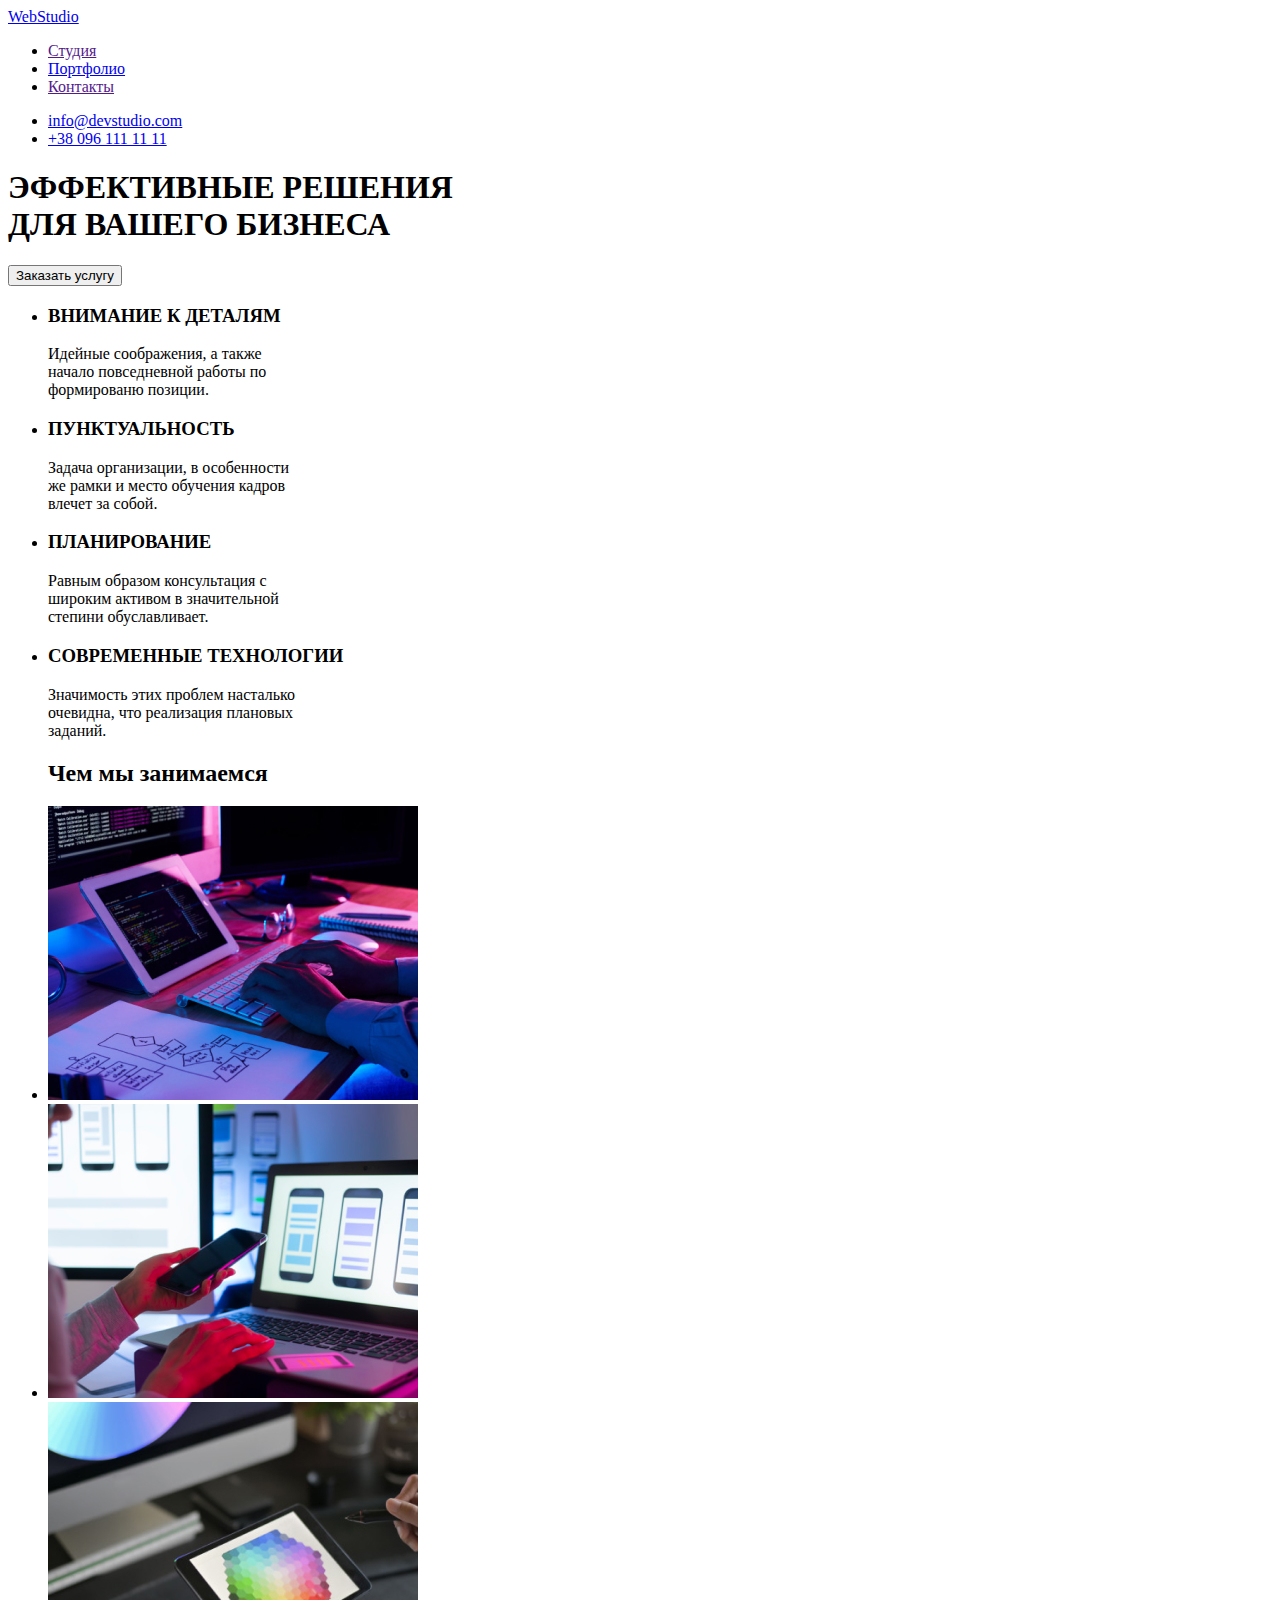
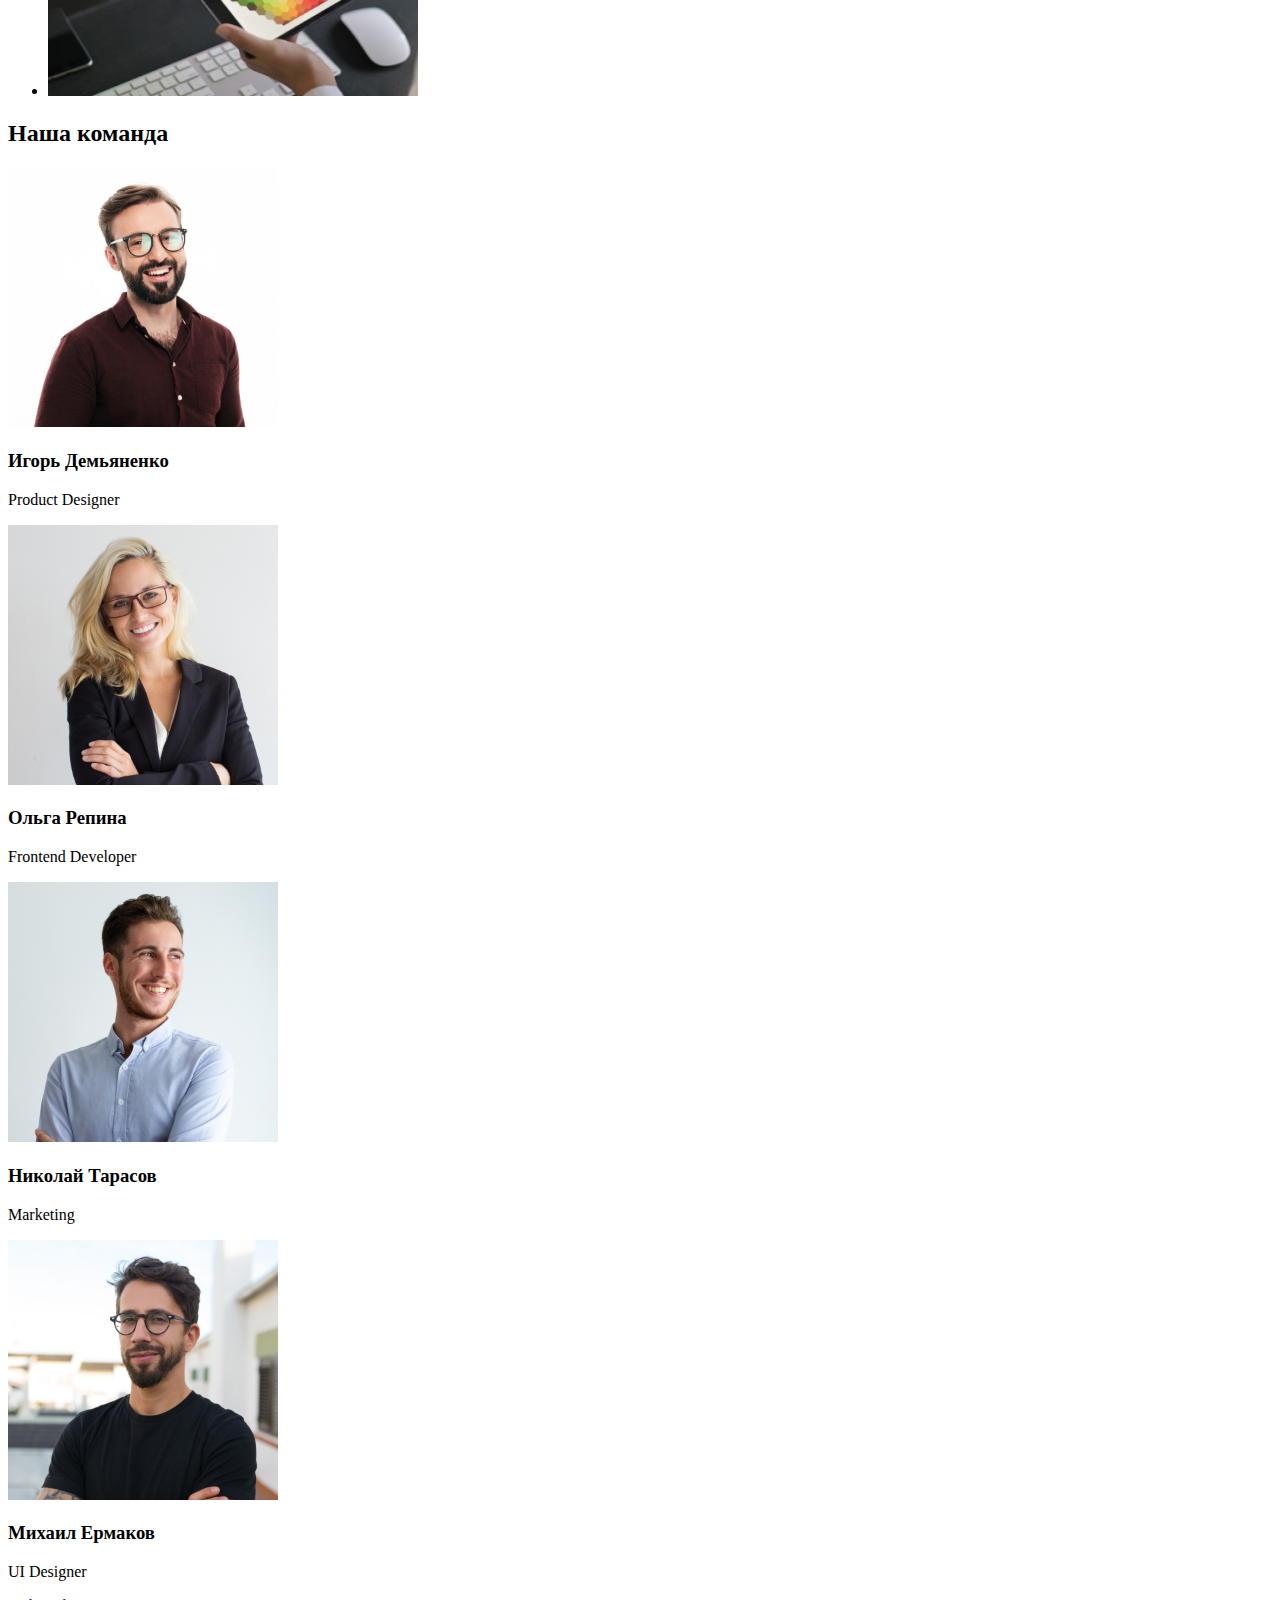
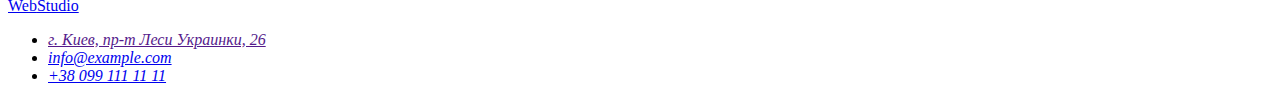
==== index.html @ 6912d441 "зробив розмітку portfolio" ====
<!DOCTYPE html>
<html lang="ru">
<head>
    <meta charset="UTF-8">
    <meta http-equiv="X-UA-Compatible" content="IE=edge">
    <meta name="viewport" content="width=device-width, initial-scale=1.0">
    <title>Home-Work#1</title>
</head>
<body>
    <header>
        <nav>
            <a href="index.html">WebStudio</a>   
            <ul>
                <li>
                    <a href="">Студия</a>
                </li>
                <li>
                    <a href="portfolio.html">Портфолио</a>
                </li>
                <li>
                    <a href="">Контакты</a>
                </li>
            </ul>                 
        </nav>
        <ul>
            <li>
                <a href="mailto:info@devstudio.com">info@devstudio.com</a>
            </li>
            <li>
                <a href="tel:+380961111111">+38 096 111 11 11</a>
            </li>
        </ul>
    </header>
    <main>
        <section>
            <h1>ЭФФЕКТИВНЫЕ РЕШЕНИЯ <br> ДЛЯ ВАШЕГО БИЗНЕСА</h1>
            <button type="button">Заказать услугу</button>
        </section>
        <section>
            <ul>
                <li>
                    <h3>ВНИМАНИЕ К ДЕТАЛЯМ</h3>
                    <p>Идейные соображения, а также <br> начало повседневной работы по <br> формированю позиции.</p>
                </li>
                <li>
                    <h3>ПУНКТУАЛЬНОСТЬ</h3>
                    <p>Задача организации, в особенности <br> же рамки и место обучения кадров <br> влечет за собой.</p>
                </li>
                <li>
                    <h3>ПЛАНИРОВАНИЕ</h3>
                    <p>Равным образом консультация с <br> широким активом в значительной <br> степини обуславливает.</p>
                </li>
                <li>
                    <h3>СОВРЕМЕННЫЕ ТЕХНОЛОГИИ</h3>
                    <p>Значимость этих проблем насталько <br> очевидна, что реализация плановых <br> заданий.</p>
                </li>
            </ul>
        </section>
        <section>
            <ul>
                <h2>Чем мы занимаемся</h2>
                <li>
                    <img src="./images/img1.jpg" alt="печатает на клавиатуре" width="370">
                </li>
                <li>
                    <img src="./images/img2.jpg" alt="работа с телефоном и компьютером" width="370">
                </li>
                <li>
                    <img src="./images/img3.jpg" alt="палитра цветов на планшете" width="370">
                </li>
            </ul>
        </section>
        <section>
            <h2>Наша команда</h2>
            <li>
                <img src="./images/img4.jpg" alt="Игорь Демьяненко" width="270">
                <h3>Игорь Демьяненко</h3>
                <p>Product Designer</p>
            </li>
            <li>
                <img src="./images/img5.jpg" alt="Ольга Репина" width="270">
                <h3>Ольга Репина</h3>
                <p>Frontend Developer</p>
            </li>
            <li>
                <img src="./images/img6.jpg" alt="Николай Тарасов" width="270">
                <h3>Николай Тарасов</h3>
                <p>Marketing</p>
            </li>
            <li>
                <img src="./images/img7.jpg" alt="Михаил Ермаков" width="270">
                <h3>Михаил Ермаков</h3>
                <p>UI Designer</p>
            </li>
        </section>
    </main>
    <footer>
        <a href="index.html"><span>Web</span>Studio</a>
        <address>
            <ul>
                <li>
                    <a href="">г. Киев, пр-т Леси Украинки, 26</a>
                </li>
                <li>
                    <a href="mailto:info@example.com">info@example.com</a>
                </li>
                <li>
                    <a href="tel:+380991111111">+38 099 111 11 11</a>
                </li>
            </ul>
        </address>
    </footer>
</body>
</html>
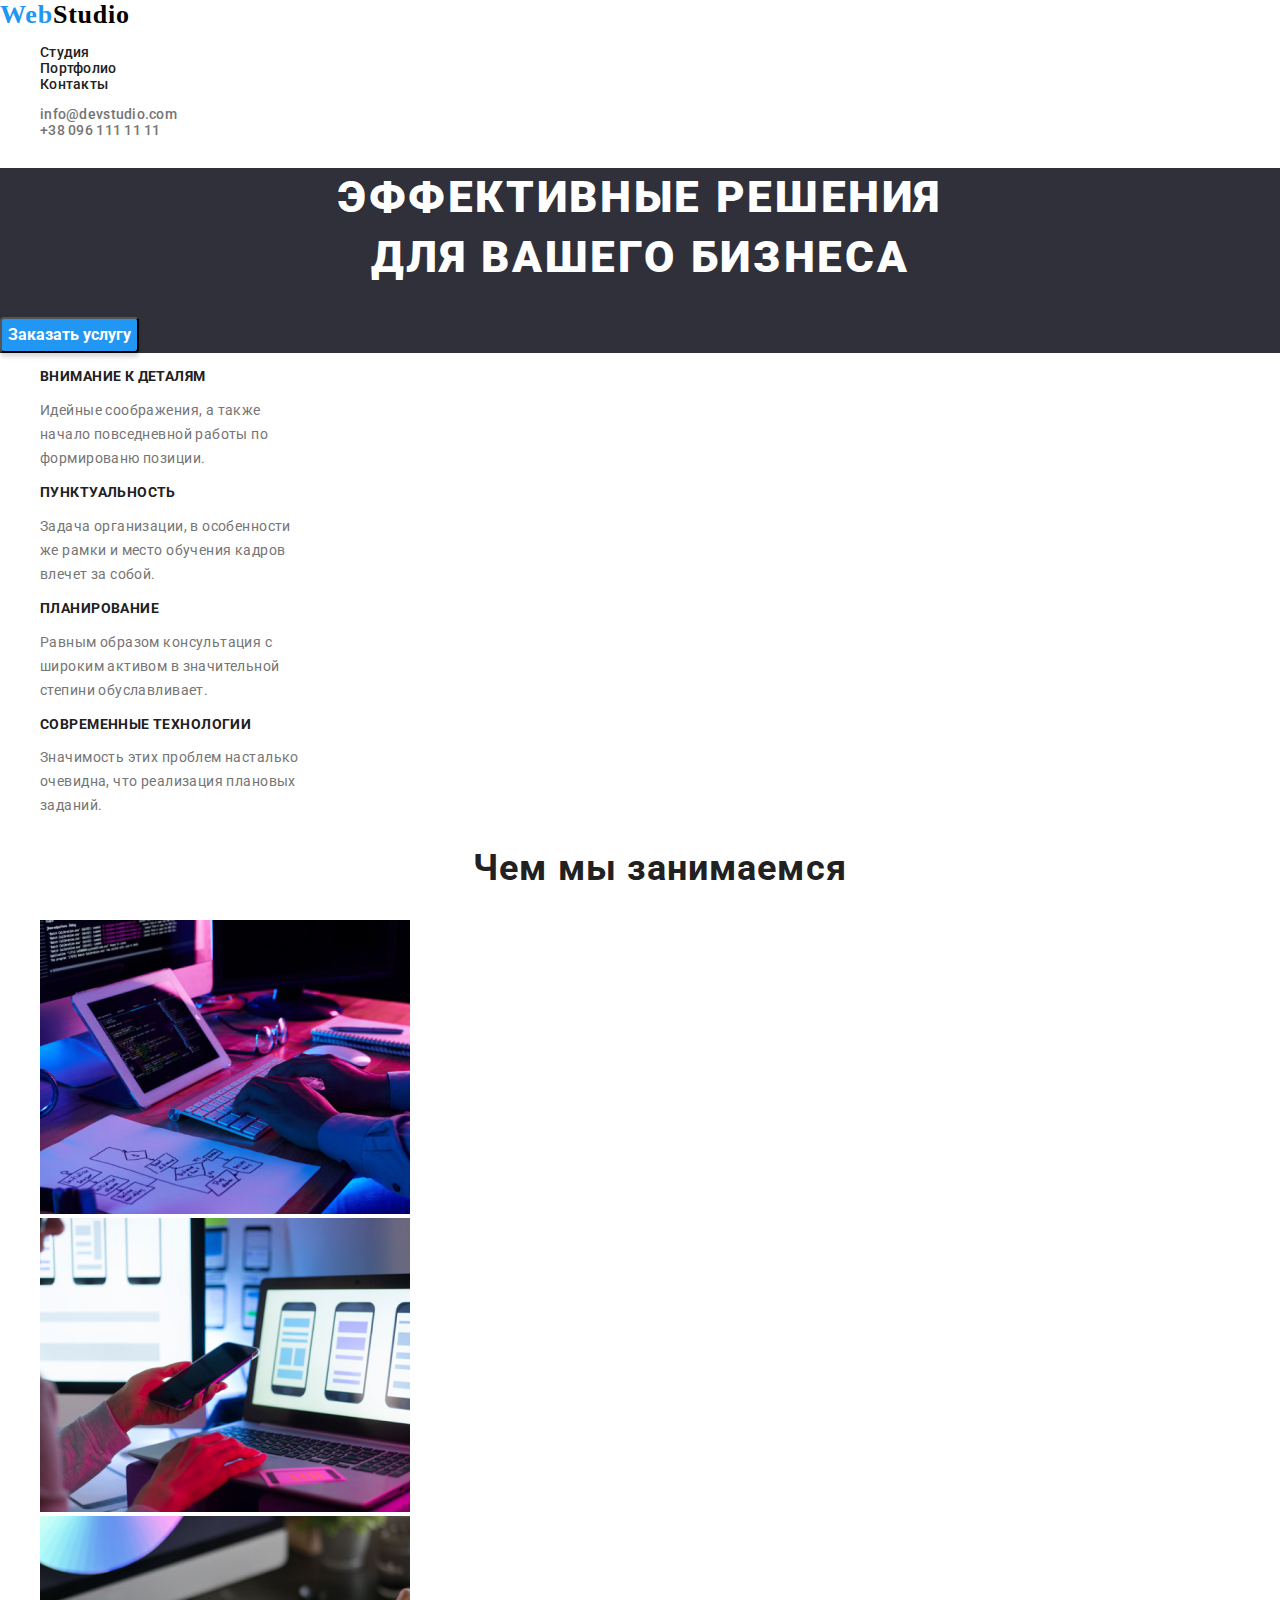
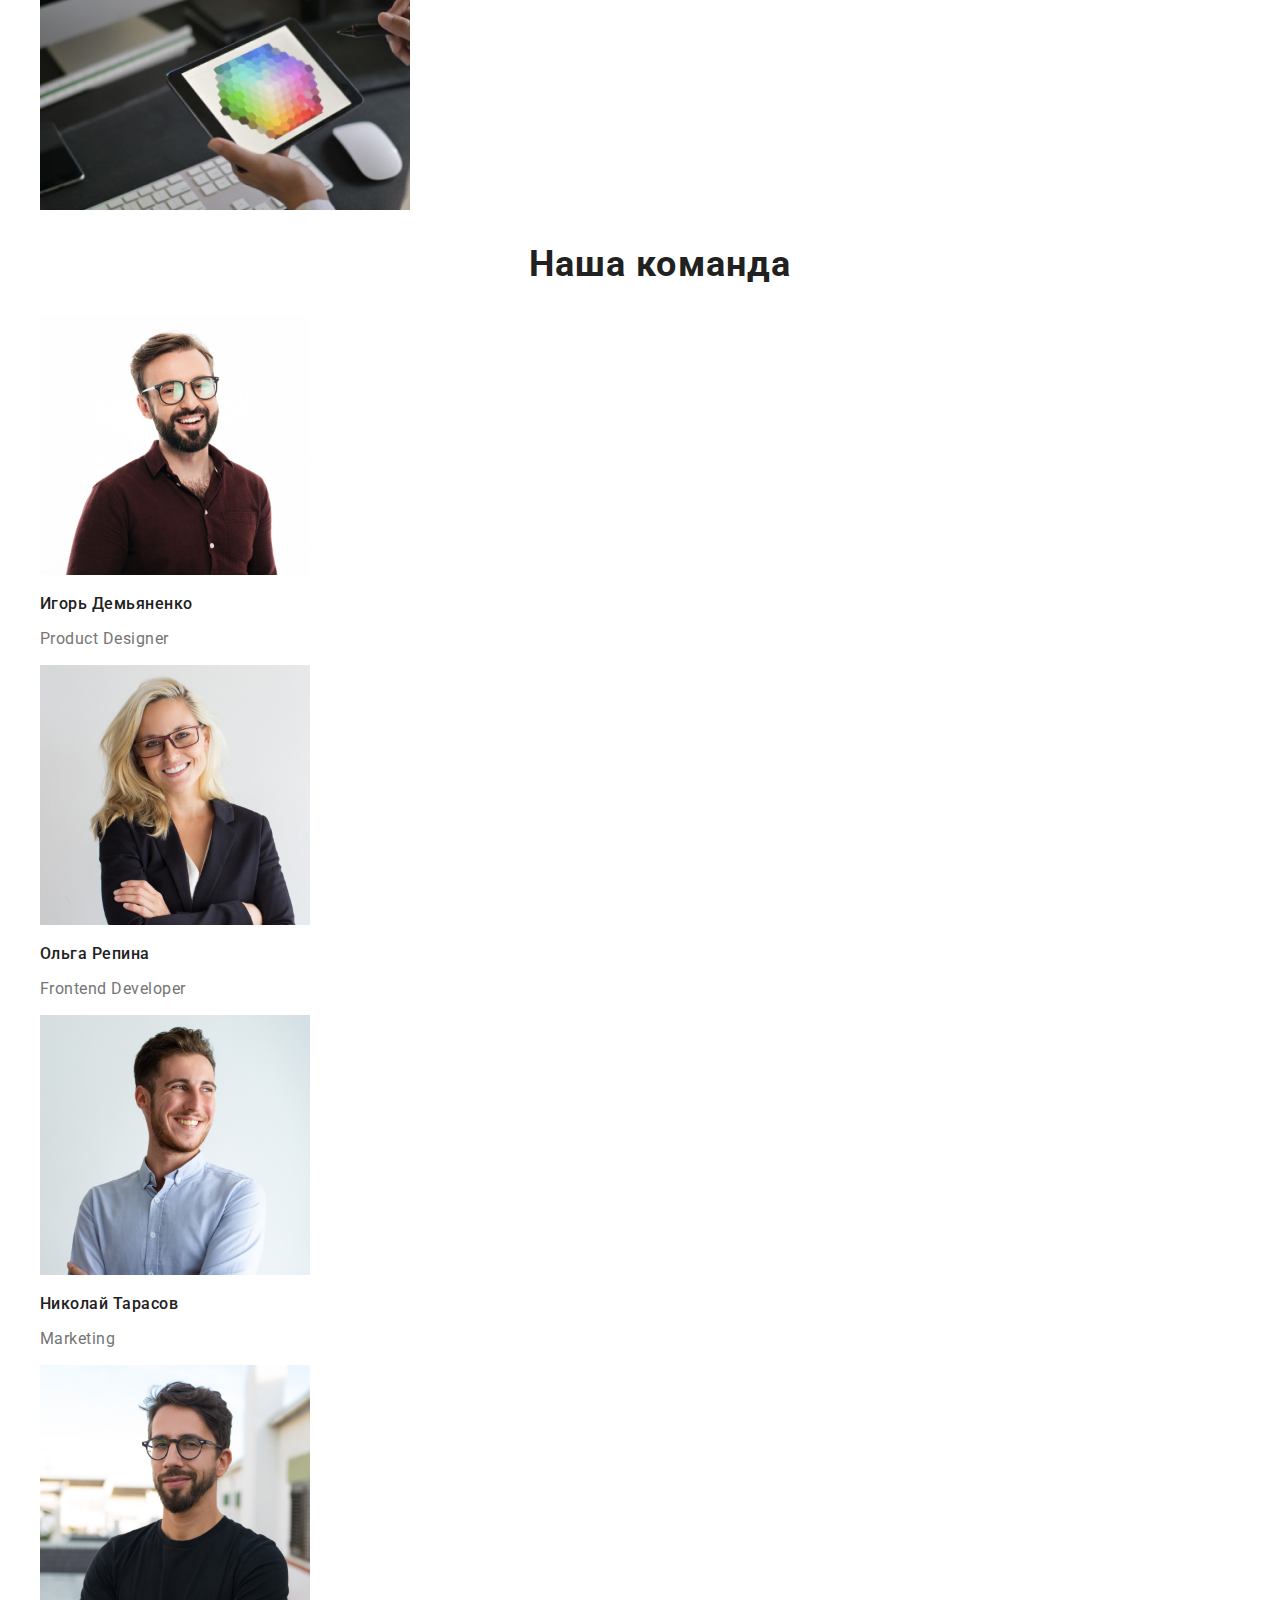
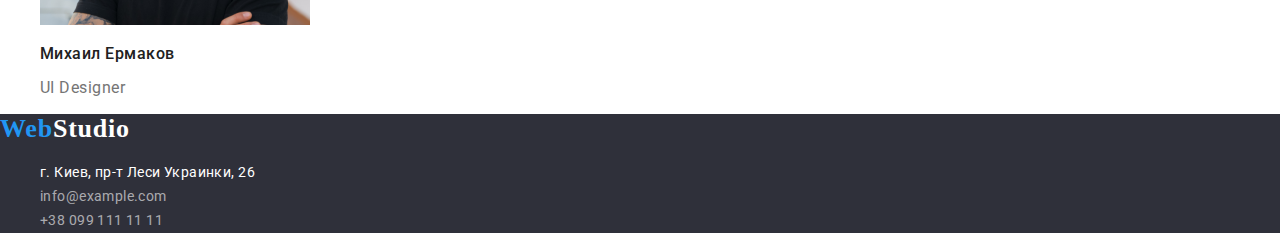
==== commit e243e08c: "додав css" ====
--- a/index.html
+++ b/index.html
@@ -5,107 +5,111 @@
     <meta http-equiv="X-UA-Compatible" content="IE=edge">
     <meta name="viewport" content="width=device-width, initial-scale=1.0">
     <title>Home-Work#1</title>
+    <link rel="stylesheet" href="./css/styles.css">
+    <link href="https://fonts.googleapis.com/css2?family=Roboto:wght@400;500;700;900&display=swap" rel="stylesheet">
 </head>
 <body>
-    <header>
-        <nav>
-            <a href="index.html">WebStudio</a>   
-            <ul>
-                <li>
-                    <a href="">Студия</a>
+    <header class="header">
+        <nav class="header-logo">
+            <a class="header-link" href="index.html"><span class="header-link-logo">Web</span>Studio</a>   
+            <ul class="header-top">
+                <li class="header-top-item">
+                    <a class="header-top-link" href="">Студия</a>
                 </li>
-                <li>
-                    <a href="portfolio.html">Портфолио</a>
+                <li class="header-item">
+                    <a class="header-top-link" href="portfolio.html">Портфолио</a>
                 </li>
-                <li>
-                    <a href="">Контакты</a>
+                <li class="header-item">
+                    <a class="header-top-link" href="">Контакты</a>
                 </li>
             </ul>                 
         </nav>
-        <ul>
-            <li>
-                <a href="mailto:info@devstudio.com">info@devstudio.com</a>
+        <ul class="header-bottom">
+            <li class="header-bottom-item">
+                <a class="header-bottom-link" href="mailto:info@devstudio.com">info@devstudio.com</a>
             </li>
-            <li>
-                <a href="tel:+380961111111">+38 096 111 11 11</a>
+            <li class="header-bottom-item">
+                <a class="header-bottom-link" href="tel:+380961111111">+38 096 111 11 11</a>
             </li>
         </ul>
     </header>
     <main>
-        <section>
+        <section class="section-first">
             <h1>ЭФФЕКТИВНЫЕ РЕШЕНИЯ <br> ДЛЯ ВАШЕГО БИЗНЕСА</h1>
-            <button type="button">Заказать услугу</button>
+            <button class="section-first-butt" type="button"><span>Заказать услугу</span></button>
         </section>
-        <section>
-            <ul>
-                <li>
+        <section class="">
+            <ul class="section-menu">
+                <li class="section-menu-item">
                     <h3>ВНИМАНИЕ К ДЕТАЛЯМ</h3>
                     <p>Идейные соображения, а также <br> начало повседневной работы по <br> формированю позиции.</p>
                 </li>
-                <li>
+                <li class="section-menu-item">
                     <h3>ПУНКТУАЛЬНОСТЬ</h3>
                     <p>Задача организации, в особенности <br> же рамки и место обучения кадров <br> влечет за собой.</p>
                 </li>
-                <li>
+                <li class="section-menu-item">
                     <h3>ПЛАНИРОВАНИЕ</h3>
                     <p>Равным образом консультация с <br> широким активом в значительной <br> степини обуславливает.</p>
                 </li>
-                <li>
+                <li class="section-menu-item">
                     <h3>СОВРЕМЕННЫЕ ТЕХНОЛОГИИ</h3>
                     <p>Значимость этих проблем насталько <br> очевидна, что реализация плановых <br> заданий.</p>
                 </li>
             </ul>
         </section>
-        <section>
-            <ul>
+        <section class="">
+            <ul class="section-work">
                 <h2>Чем мы занимаемся</h2>
-                <li>
+                <li class="section-work-item">
                     <img src="./images/img1.jpg" alt="печатает на клавиатуре" width="370">
                 </li>
-                <li>
+                <li class="section-work-item">
                     <img src="./images/img2.jpg" alt="работа с телефоном и компьютером" width="370">
                 </li>
-                <li>
+                <li class="section-work-item">
                     <img src="./images/img3.jpg" alt="палитра цветов на планшете" width="370">
                 </li>
             </ul>
         </section>
-        <section>
-            <h2>Наша команда</h2>
-            <li>
-                <img src="./images/img4.jpg" alt="Игорь Демьяненко" width="270">
-                <h3>Игорь Демьяненко</h3>
-                <p>Product Designer</p>
-            </li>
-            <li>
-                <img src="./images/img5.jpg" alt="Ольга Репина" width="270">
-                <h3>Ольга Репина</h3>
-                <p>Frontend Developer</p>
-            </li>
-            <li>
-                <img src="./images/img6.jpg" alt="Николай Тарасов" width="270">
-                <h3>Николай Тарасов</h3>
-                <p>Marketing</p>
-            </li>
-            <li>
-                <img src="./images/img7.jpg" alt="Михаил Ермаков" width="270">
-                <h3>Михаил Ермаков</h3>
-                <p>UI Designer</p>
-            </li>
+        <section class="">
+            <ul class="section-team">
+                <h2>Наша команда</h2>
+                <li class="section-team-item">
+                    <img src="./images/img4.jpg" alt="Игорь Демьяненко" width="270">
+                    <h3>Игорь Демьяненко</h3>
+                    <p>Product Designer</p>
+                </li>
+                <li class="section-team-item">
+                    <img src="./images/img5.jpg" alt="Ольга Репина" width="270">
+                    <h3>Ольга Репина</h3>
+                    <p>Frontend Developer</p>
+                </li>
+                <li class="section-team-item">
+                    <img src="./images/img6.jpg" alt="Николай Тарасов" width="270">
+                    <h3>Николай Тарасов</h3>
+                    <p>Marketing</p>
+                </li>
+                <li class="section-team-item">
+                    <img src="./images/img7.jpg" alt="Михаил Ермаков" width="270">
+                    <h3>Михаил Ермаков</h3>
+                    <p>UI Designer</p>
+                </li>
+            </ul>
         </section>
     </main>
-    <footer>
-        <a href="index.html"><span>Web</span>Studio</a>
+    <footer class="footer">
+        <a class="footer-logo" href="index.html"><span>Web</span>Studio</a>
         <address>
-            <ul>
-                <li>
-                    <a href="">г. Киев, пр-т Леси Украинки, 26</a>
+            <ul class="footer-menu-item">
+                <li class="footer-menu">
+                    <a class="footer-menu-adrs" href="">г. Киев, пр-т Леси Украинки, 26</a>
                 </li>
-                <li>
-                    <a href="mailto:info@example.com">info@example.com</a>
+                <li class="footer-menu-item">
+                    <a class="footer-menu-link" href="mailto:info@example.com">info@example.com</a>
                 </li>
-                <li>
-                    <a href="tel:+380991111111">+38 099 111 11 11</a>
+                <li class="footer-menu-item">
+                    <a class="footer-menu-link" href="tel:+380991111111">+38 099 111 11 11</a>
                 </li>
             </ul>
         </address>
--- a/css/styles.css
+++ b/css/styles.css
@@ -0,0 +1,258 @@
+body{
+    padding: 0;
+    margin: 0;
+    font-family: 'Roboto', sans-serif;
+    color: #000000;
+}
+
+button:hover{
+    cursor: pointer;
+}
+
+h2{
+    font-family: 'Roboto';
+    font-style: normal;
+    font-weight: 700;
+    font-size: 36px;
+    line-height: 1.16;
+    text-align: center;
+    letter-spacing: 0.03em;
+    color: #212121;
+}
+
+.header-link{
+    font-family: 'Raleway';
+    font-style: normal;
+    font-weight: 700;
+    font-size: 26px;
+    line-height: 1.19;
+    letter-spacing: 0.03em;
+    text-decoration: none;
+    color: black;
+
+}
+.header-link-logo{
+    color: #2196F3;
+}
+.header-top{
+    font-family: 'Roboto';
+    font-style: normal;
+    font-weight: 500;
+    font-size: 14px;
+    line-height: 1.14;
+    letter-spacing: 0.02em;
+    list-style: none;
+}
+.header-top-link{
+    text-decoration: none;
+    color: #212121;
+}
+.header-top-link:hover{
+    color: #2196F3; 
+}
+.header-bottom{
+    font-family: 'Roboto';
+    font-style: normal;
+    font-weight: 500;
+    font-size: 14px;
+    line-height: 1.14;
+    letter-spacing: 0.02em;
+    list-style: none;
+}
+.header-bottom-link{
+    text-decoration: none;
+    color: #757575;
+}
+.header-bottom-link:hover,
+.header-bottom-link:focus{
+    color: #2196F3; 
+}
+
+/* Main */
+
+.section-first{
+    background: #2F303A;
+}
+.section-first h1{
+    font-family: 'Roboto';
+    font-style: normal;
+    font-weight: 900;
+    font-size: 44px;
+    line-height: 1.36;
+    text-align: center;
+    letter-spacing: 0.06em;
+    text-transform: uppercase;
+    color: #FFFFFF;
+}
+
+.section-first-butt{
+    background: #2196F3;
+    box-shadow: 0px 4px 4px rgba(0, 0, 0, 0.15);
+    border-radius: 4px;
+}
+.section-first-butt span{
+    font-family: 'Roboto';
+    font-style: normal;
+    font-weight: 700;
+    font-size: 16px;
+    line-height: 1.87;
+    color: #FFFFFF;
+}
+
+.section-menu{
+    list-style: none;
+}
+.section-menu-item h3{
+    font-family: 'Roboto';
+    font-style: normal;
+    font-weight: 700;
+    font-size: 14px;
+    line-height: 1.14;
+    letter-spacing: 0.03em;
+    text-transform: uppercase;
+    color: #212121;
+}
+.section-menu-item p{
+    font-family: 'Roboto';
+    font-style: normal;
+    font-weight: 400;
+    font-size: 14px;
+    line-height: 1.71;
+    letter-spacing: 0.03em;
+    color: #757575;
+}
+
+.section-work{
+    list-style: none;
+}
+
+.section-team{
+    list-style: none;
+}
+.section-team h3{
+    font-family: 'Roboto';
+    font-style: normal;
+    font-weight: 500;
+    font-size: 16px;
+    line-height: 1.18;
+    letter-spacing: 0.03em;
+    color: #212121;
+}
+.section-team p {
+    font-family: 'Roboto';
+    font-style: normal;
+    font-weight: 400;
+    font-size: 16px;
+    line-height: 1.18;
+    letter-spacing: 0.03em;
+    color: #757575;
+}
+/* Footer */
+.footer{
+    background: #2F303A;
+}
+.footer-logo{
+    text-decoration: none;
+    font-family: 'Raleway';
+    font-style: normal;
+    font-weight: 700;
+    font-size: 26px;
+    line-height: 1.19;
+    letter-spacing: 0.03em;
+    color: white;
+}
+.footer-logo span{
+    color: #2196F3;
+}
+.footer-menu-item{
+    list-style: none;
+}
+.footer-menu-adrs{
+    font-family: 'Roboto';
+    font-style: normal;
+    font-weight: 400;
+    font-size: 14px;
+    line-height:  1.7;
+    letter-spacing: 0.03em;
+    color: #FFFFFF;
+    text-decoration: none;
+}
+.footer-menu-adrs:hover,
+.footer-menu-adrs:focus{
+    color: #2196F3;
+}
+.footer-menu-link{
+    font-family: 'Roboto';
+    font-style: normal;
+    font-weight: 400;
+    font-size: 14px;
+    line-height: 1.7;
+    letter-spacing: 0.03em;
+    color: rgba(255, 255, 255, 0.6);
+    text-decoration: none;
+}
+.footer-menu-link:hover,
+.footer-menu-link:focus{
+    color: #2196F3;
+}
+/* Portfolio */
+
+.menu{
+    list-style: none;
+}
+.menu-item{
+    padding: 5px;
+}
+.menu-item button{
+    background: #F5F4FA;
+    border-radius: 4px;
+}
+.menu-item span{
+    font-family: 'Roboto';
+    font-style: normal;
+    font-weight: 500;
+    font-size: 16px;
+    line-height: 1.62;
+    text-align: center;
+    letter-spacing: 0.03em;
+    color: #212121;
+}
+
+.menu-item button:hover{
+    background: #2196F3;
+    box-shadow: 0px 3px 1px rgba(0, 0, 0, 0.1), 0px 1px 2px rgba(0, 0, 0, 0.08), 0px 2px 2px rgba(0, 0, 0, 0.12);
+    border-radius: 4px;
+}
+.menu-item span:hover{
+    font-family: 'Roboto';
+    font-style: normal;
+    font-weight: 500;
+    font-size: 16px;
+    line-height: 1.62;
+    text-align: center;
+    letter-spacing: 0.03em;
+    color: #FFFFFF;
+}
+
+.projects-menu{
+    list-style: none;
+}
+
+.projects-menu-item h3{
+    font-family: 'Roboto';
+    font-style: normal;
+    font-weight: 700;
+    font-size: 18px;
+    line-height: 2;
+    letter-spacing: 0.06em;
+    color: #212121; 
+}
+.projects-menu-item p{
+    font-family: 'Roboto';
+    font-style: normal;
+    font-weight: 400;
+    font-size: 16px;
+    line-height: 1.87;
+    letter-spacing: 0.03em;
+    color: #757575;
+}